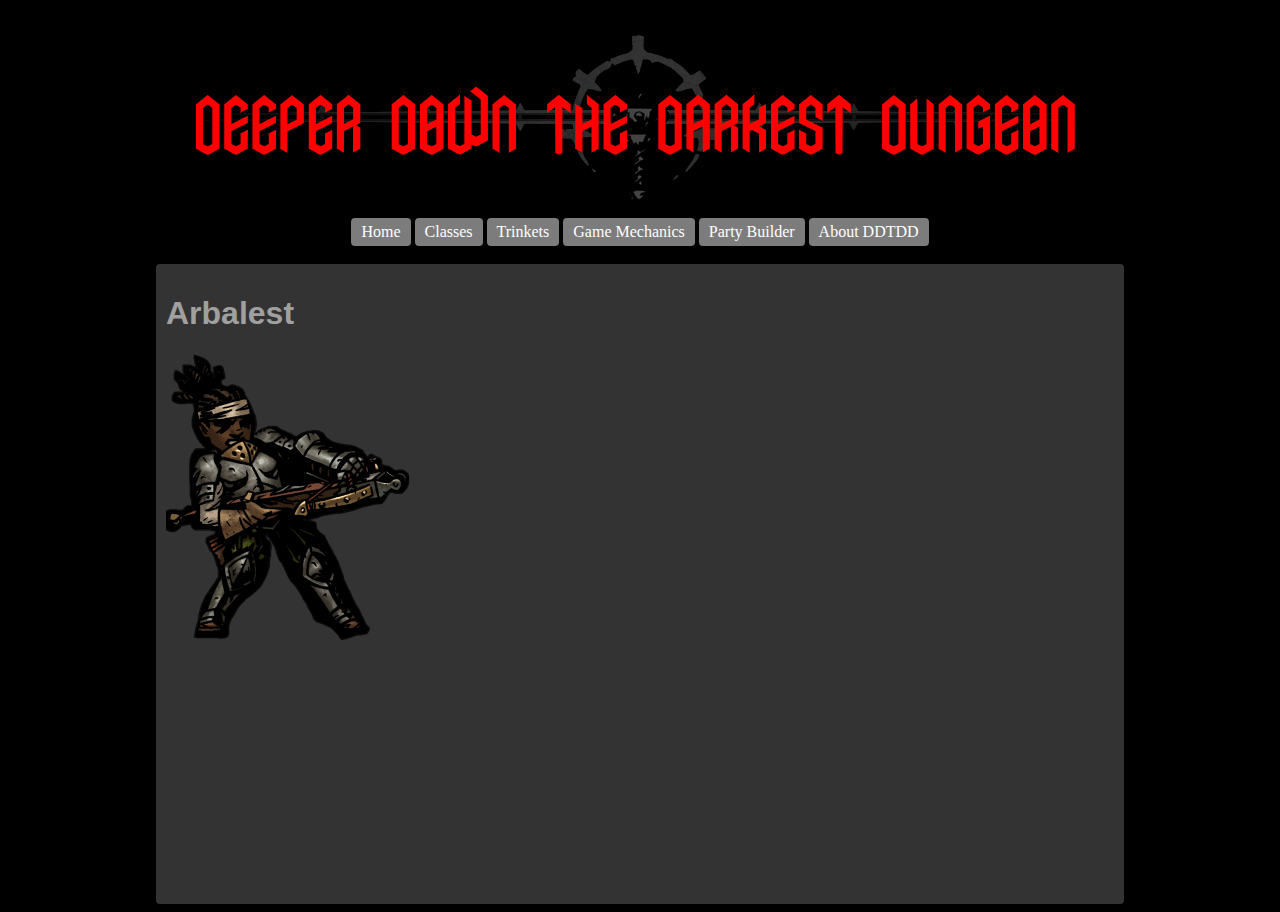
==== classes/arb.html @ 94d3201a "Initial commit" ====
<!DOCTYPE html>
<html lang="en-US">
<head>
<link rel="stylesheet" type="text/css" href="../css/basesheet.css">
<link rel="shortcut icon" type="image/x-icon" href="..pics/tray_afflicted.png">
<title>Deeper Down the Darkest Dungeon</title>
</head>

<body>
<br>

<header>
<div id="pagetop">
<img src="../pics/ddtddtopsplash.png">

<ul id="drop-nav">
	<li><a href="../index.html">Home</a></li>
	<li><a href="../classes.html">Classes</a>
    <ul>
		<li><a href="#">Arbalest</a></li>
		<li><a href="../skills.html">Skills</a></li>
    </ul>
	</li>
	<li><a href="../trinkets.html">Trinkets</a></li>
	<li><a href="../mechanics.html">Game Mechanics</a></li>
	<li><a href="../partybuilder.html">Party Builder</a></li>
	<li><a href="../about.html">About DDTDD</a></li>
	
	
</ul>

</div>
</header>

<br>
<div id="main">
<h1>Arbalest</h1>
<img src="../pics/classes/arbalest/arbalestsplash.png" style="float:left;">

<br><br><br><br><br><br><br><br><br><br><br><br><br><br><br><br><br><br><br><br><br><br><br><br><br><br><br><br><br><br>

</div>

</body>
</html>
---- css/basesheet.css ----
body
{
   background-color:black;
   color:#A0A0A0;
}

#pagetop
{
	margin: auto;
	text-align: center;
}
/* ----- DROP DOWN MENU ------*/
ul 
{
	list-style: none;
	padding: 0px;
	margin: auto; 
}
ul li 
{
	display: inline-block;
	position: relative;
	/*float: left;
	border:1px solid #000*/
}
li ul 
{
	display: none;
}
ul li a 
{
	display: inline-block;
	background: #7C7C7C;
	padding: 5px 10px 5px 10px;
	text-decoration: none;
	white-space: nowrap;
	color: #fff;
	border-radius: 4px;
	text-align: left;
}
ul li a:hover
{
	background: #555555;
}
li:hover ul 
{
	display: block; 
	position: absolute;
}
li:hover li 
{
	float: none;
}
li:hover a 
{
	background: #707070;
}
li:hover li a:hover 
{
	background: #555555;
}
#drop-nav li ul li
{
	border-top: 0px;
}
/* ----- END DROP MENU ----- */
/*
#menu
{
   padding: 0;
   text-align: center;
   vertical-align: top;
   font-family: arial, sans-serif;
}

#menu li
{
   display: inline;
}

#menu li a
{
   background-color: #7C7C7C;
   color: #FFFFFF;
   padding: 10px;
   border-radius: 4px;
   margin: 0px 1px;
}

#menu li a:hover
{
   background-color: #555555;
}
*/
#main
{
   border-radius: 4px;
   background-color: #333333;
   width: 75%;
   padding:10px;
   vertical-align: top;
   margin: 0 auto;
   font-family: arial, sans-serif;
}

#footer
{
   clear:both;
}
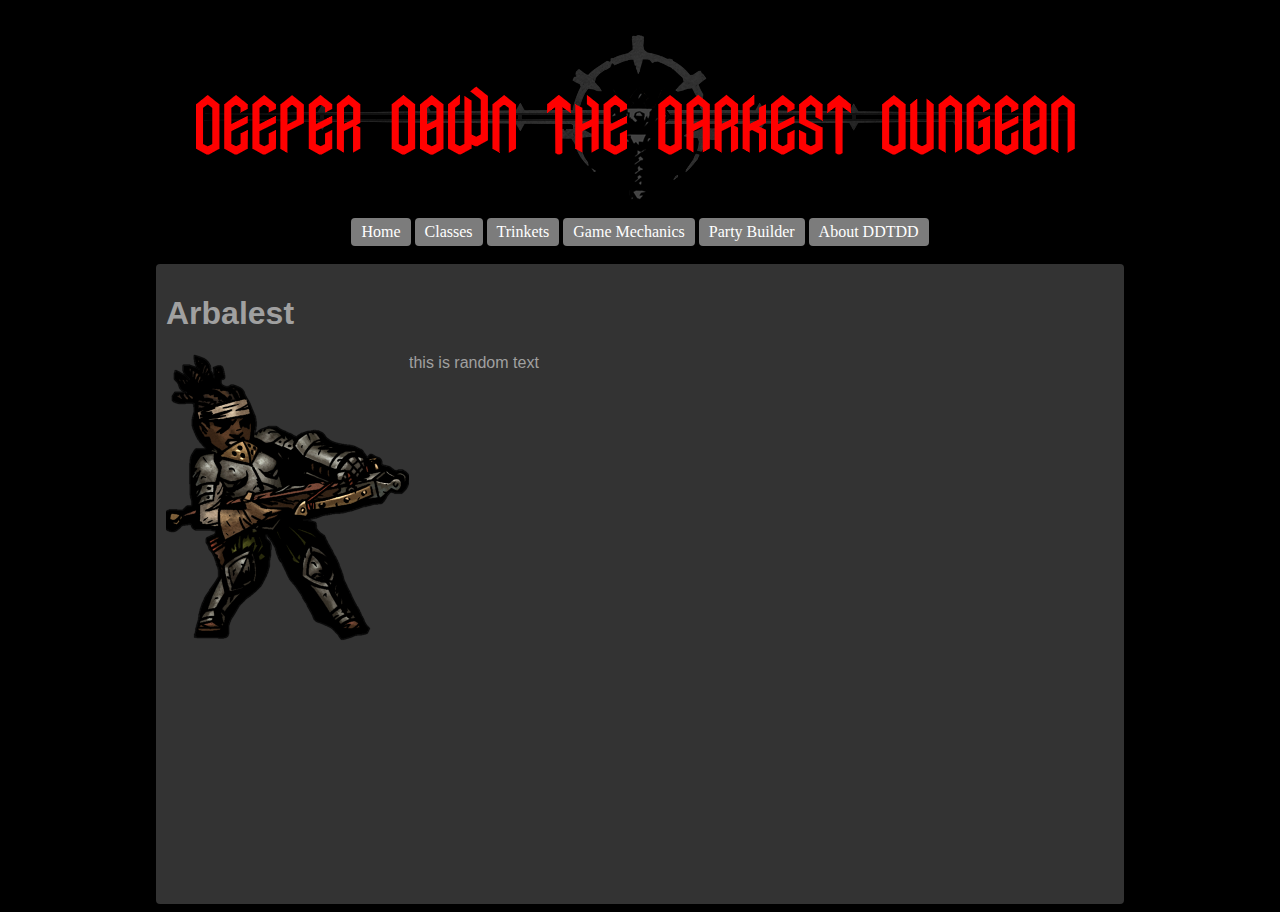
==== commit c78f0abe: "this is random text" ====
--- a/classes/arb.html
+++ b/classes/arb.html
@@ -36,7 +36,7 @@
 <div id="main">
 <h1>Arbalest</h1>
 <img src="../pics/classes/arbalest/arbalestsplash.png" style="float:left;">
-
+this is random text
 <br><br><br><br><br><br><br><br><br><br><br><br><br><br><br><br><br><br><br><br><br><br><br><br><br><br><br><br><br><br>
 
 </div>
